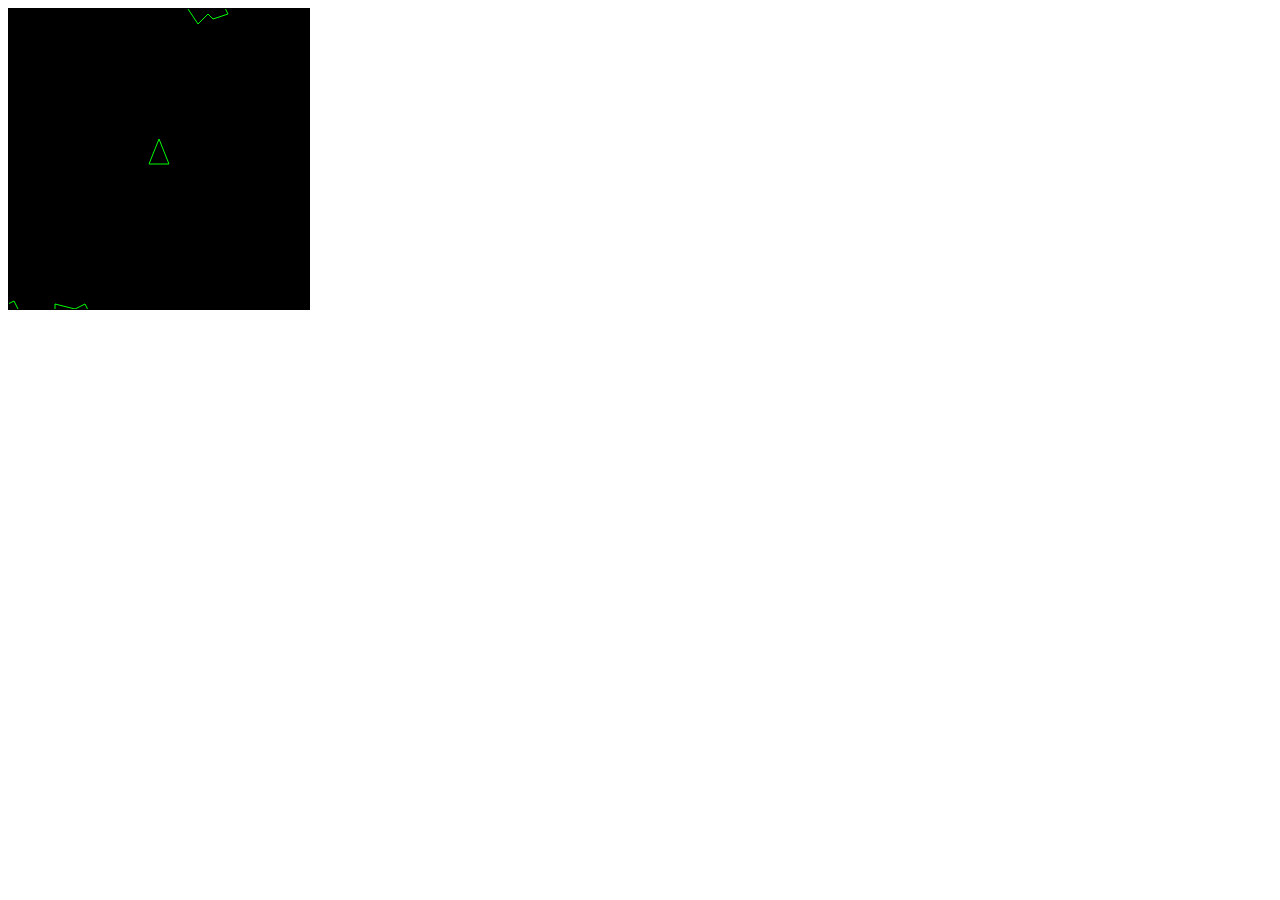
==== game.html @ 88f6043c "adds canvas, player spaceship, and asteroid generator" ====
<!DOCTYPE html>
<html>
<head>
	<title>Asteroids</title>
	<link rel="stylesheet" href="css/main.css">
</head>
<body onload="canvasAsteroids();">
	<canvas id="asteroidsCanvas" width="300px" height="300px"></canvas><!-- Canvas -->
	<script src="https://ajax.googleapis.com/ajax/libs/jquery/3.2.1/jquery.min.js"></script>
	<script src="js/app.js"></script>
</body>
</html>
---- css/main.css ----
canvas {
	border: 1px solid black;
}
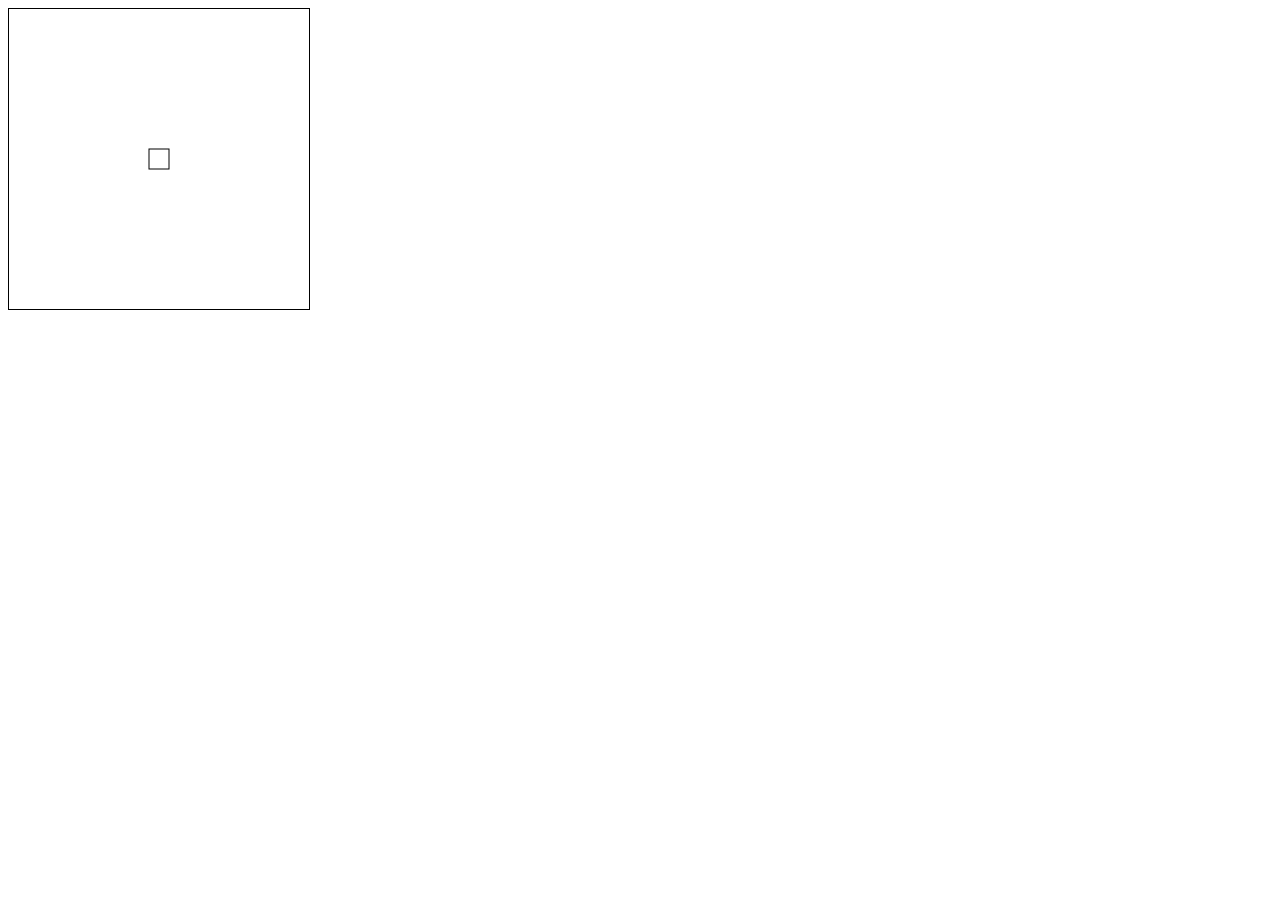
==== commit 7375b38f: "Adds player movement, projectiles function" ====
--- a/game.html
+++ b/game.html
@@ -4,8 +4,7 @@
 	<title>Asteroids</title>
 	<link rel="stylesheet" href="css/main.css">
 </head>
-<body onload="canvasAsteroids();">
-	<canvas id="asteroidsCanvas" width="300px" height="300px"></canvas><!-- Canvas -->
+<body>
 	<script src="https://ajax.googleapis.com/ajax/libs/jquery/3.2.1/jquery.min.js"></script>
 	<script src="js/app.js"></script>
 </body>
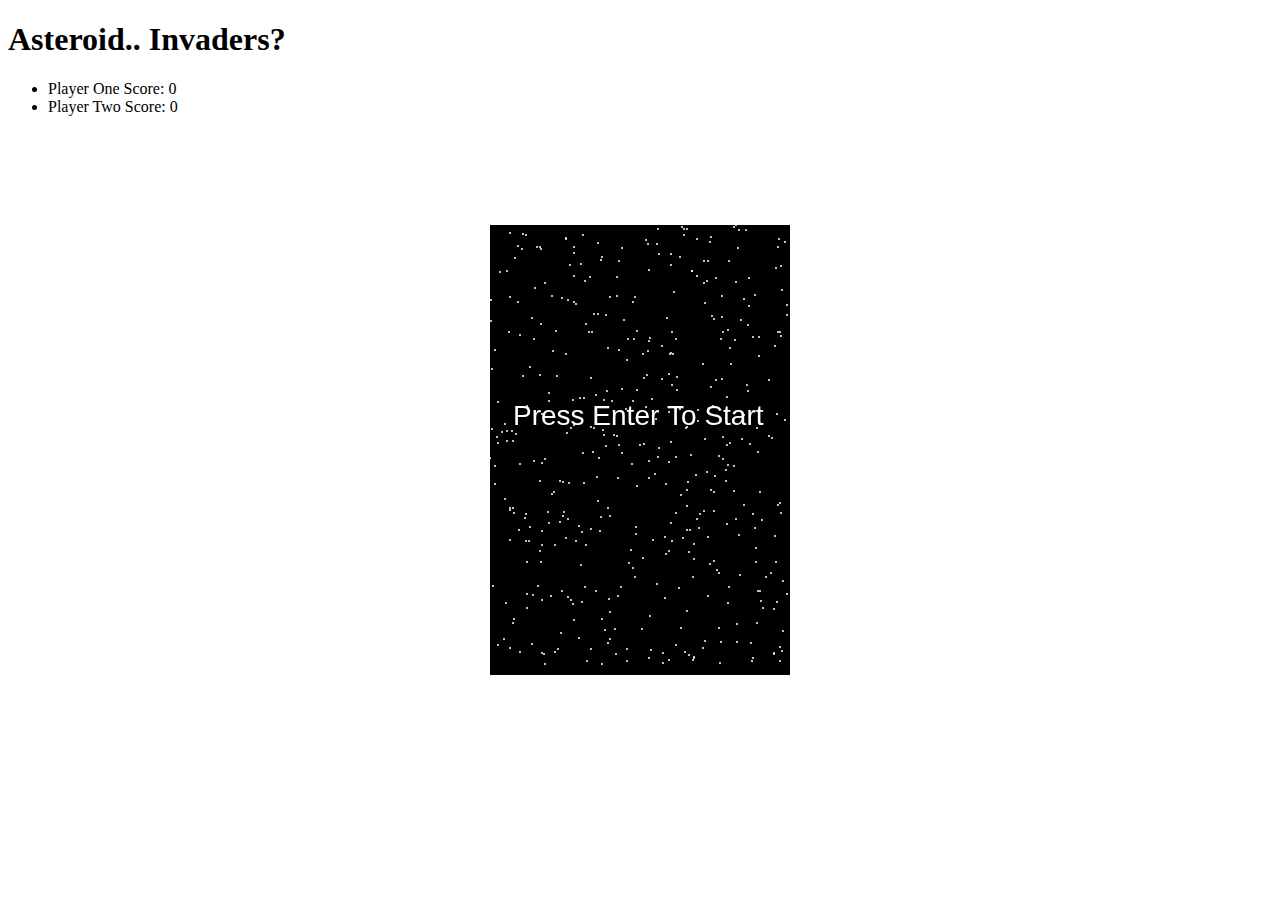
==== commit 5a6f65dc: "creates dom manipulation to render player scores" ====
--- a/game.html
+++ b/game.html
@@ -4,8 +4,18 @@
 	<title>Asteroids</title>
 	<link rel="stylesheet" href="css/main.css">
 </head>
-<body>
-	<script src="https://ajax.googleapis.com/ajax/libs/jquery/3.2.1/jquery.min.js"></script>
+<body onload="starField()">
+	<!-- Background Canvas -->
+	<canvas id="background" width="300px" height="450px"></canvas>
+	<!-- Asteroids and Bullets -->
+	<canvas id="main" width="300" height="450"></canvas>
+	<!-- Ship Canvas -->
+	<canvas id="ship" width="300" height="450"></canvas>
+	<h1>Asteroid.. Invaders?</h1>
+	<ul>
+		<li id="playerOne">Player One Score: 0</li>
+		<li id="playerTwo">Player Two Score: 0</li>
+	</ul>
 	<script src="js/app.js"></script>
 </body>
 </html>--- a/css/main.css
+++ b/css/main.css
@@ -1,3 +1,27 @@
 canvas {
-	border: 1px solid black;
+	position: absolute;
+	left: 50%;
+	margin-left: -150px;
+	margin-top: -225px;
+	top: 50%;
+	height: 450px;
+	width: 300px;
+}
+
+#background.canvas {
+
+	z-index: 0;
+
+}
+
+#main.canvas {
+
+	z-index: 1;
+
+}
+
+#ship.canvas {
+
+	z-index: 2;
+
 }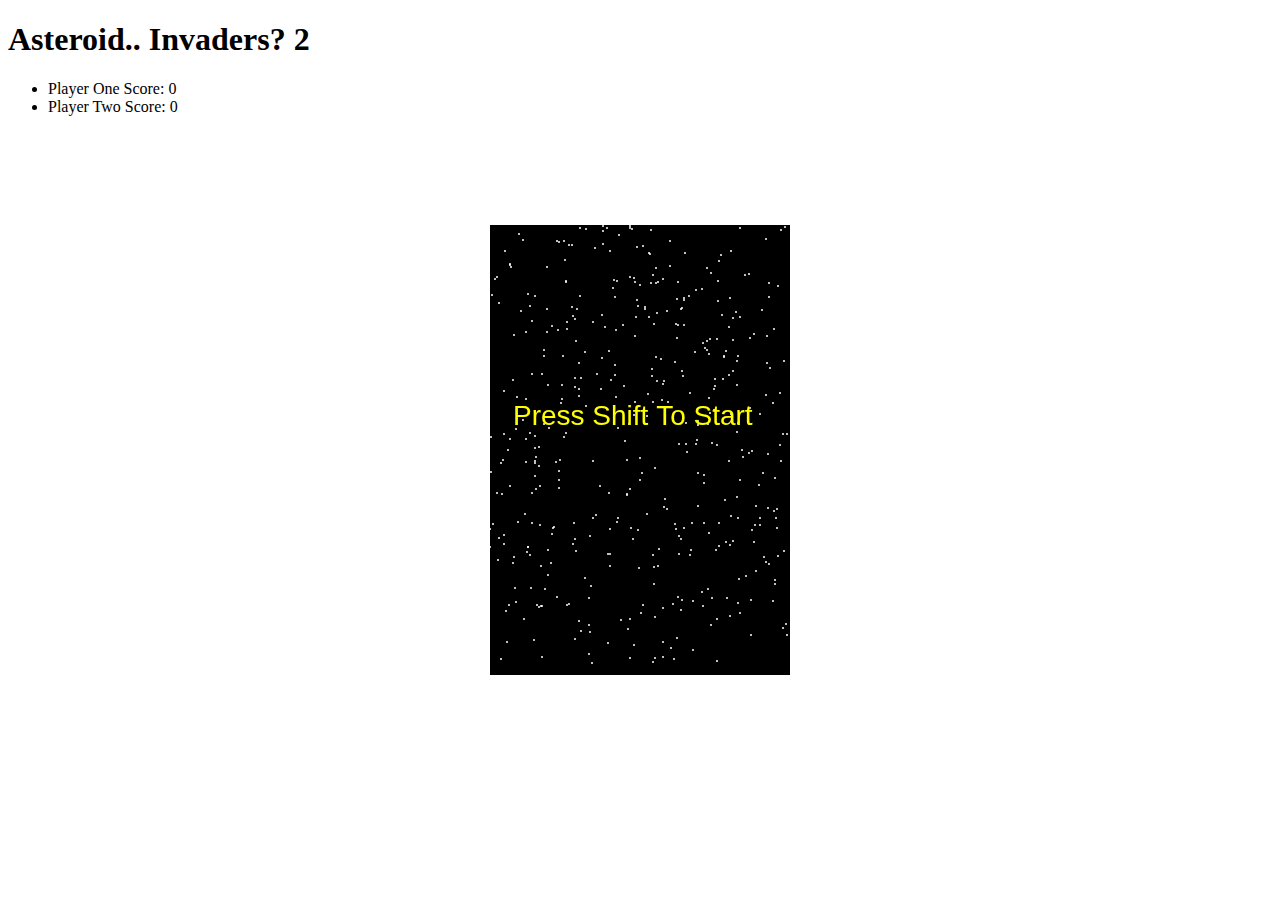
==== commit 4f0d2c31: "no more wall of death" ====
--- a/game.html
+++ b/game.html
@@ -11,7 +11,7 @@
 	<canvas id="main" width="300" height="450"></canvas>
 	<!-- Ship Canvas -->
 	<canvas id="ship" width="300" height="450"></canvas>
-	<h1>Asteroid.. Invaders?</h1>
+	<h1>Asteroid.. Invaders? 2</h1>
 	<ul>
 		<li id="playerOne">Player One Score: 0</li>
 		<li id="playerTwo">Player Two Score: 0</li>
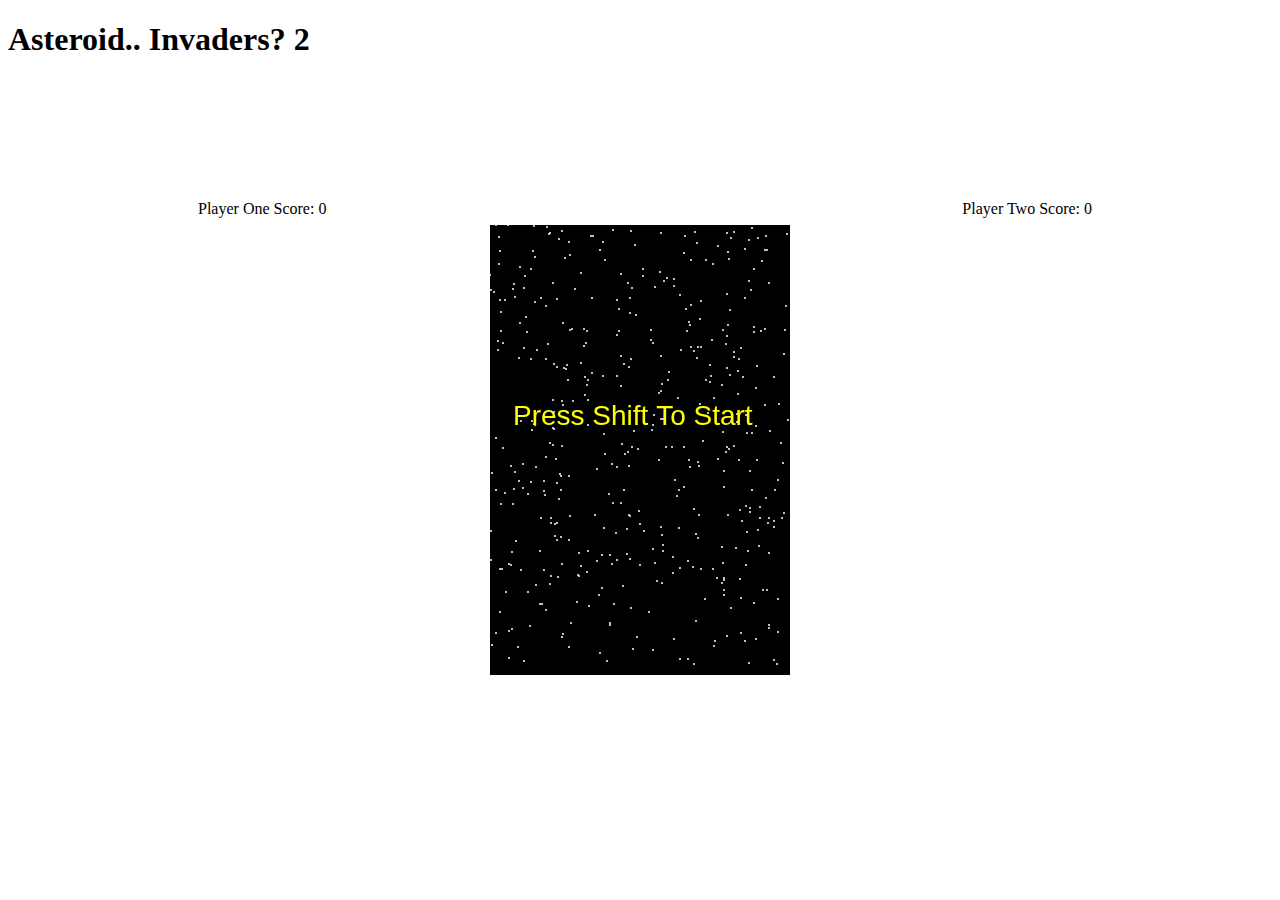
==== commit 885cbc48: "updates comments" ====
--- a/game.html
+++ b/game.html
@@ -1,21 +1,37 @@
 <!DOCTYPE html>
+
 <html>
-<head>
-	<title>Asteroids</title>
-	<link rel="stylesheet" href="css/main.css">
-</head>
-<body onload="starField()">
-	<!-- Background Canvas -->
-	<canvas id="background" width="300px" height="450px"></canvas>
-	<!-- Asteroids and Bullets -->
-	<canvas id="main" width="300" height="450"></canvas>
-	<!-- Ship Canvas -->
-	<canvas id="ship" width="300" height="450"></canvas>
-	<h1>Asteroid.. Invaders? 2</h1>
-	<ul>
-		<li id="playerOne">Player One Score: 0</li>
-		<li id="playerTwo">Player Two Score: 0</li>
-	</ul>
-	<script src="js/app.js"></script>
-</body>
+
+	<head>
+
+		<title>Asteroids... Invaders? 2</title>
+		<link rel="stylesheet" href="css/main.css">
+
+	</head>
+
+	<!-- Body Loads Starfield Background -->
+	<body onload="starField()">
+
+		<!-- Background Canvas -->
+		<canvas id="background" width="300px" height="450px"></canvas>
+
+		<!-- Asteroids and Bullets -->
+		<canvas id="main" width="300" height="450"></canvas>
+
+		<!-- Ship Canvas -->
+		<canvas id="ship" width="300" height="450"></canvas>
+
+		<h1>Asteroid.. Invaders? 2</h1>
+
+		<ul>
+
+			<li id="playerOne">Player One Score: 0</li>
+			<li id="playerTwo">Player Two Score: 0</li>
+
+		</ul>
+
+		<script src="js/app.js"></script>
+
+	</body>
+
 </html>--- a/css/main.css
+++ b/css/main.css
@@ -1,4 +1,8 @@
+/*
+* - Centers Canvas on Page -
+*/
 canvas {
+
 	position: absolute;
 	left: 50%;
 	margin-left: -150px;
@@ -6,6 +10,7 @@
 	top: 50%;
 	height: 450px;
 	width: 300px;
+
 }
 
 #background.canvas {
@@ -24,4 +29,34 @@
 
 	z-index: 2;
 
+}
+
+ul {
+
+	list-style: none;
+	
+}
+
+/*
+* - Player One Score Display -
+*/
+#playerOne {
+
+	float: left;
+	position: relative;
+	left: 150px;
+	top: 120px;
+
+}
+
+/*
+* - Player Two Score Display -
+*/
+#playerTwo {
+
+	float: right;
+	position: relative;
+	right: 180px;
+	top: 120px;
+
 }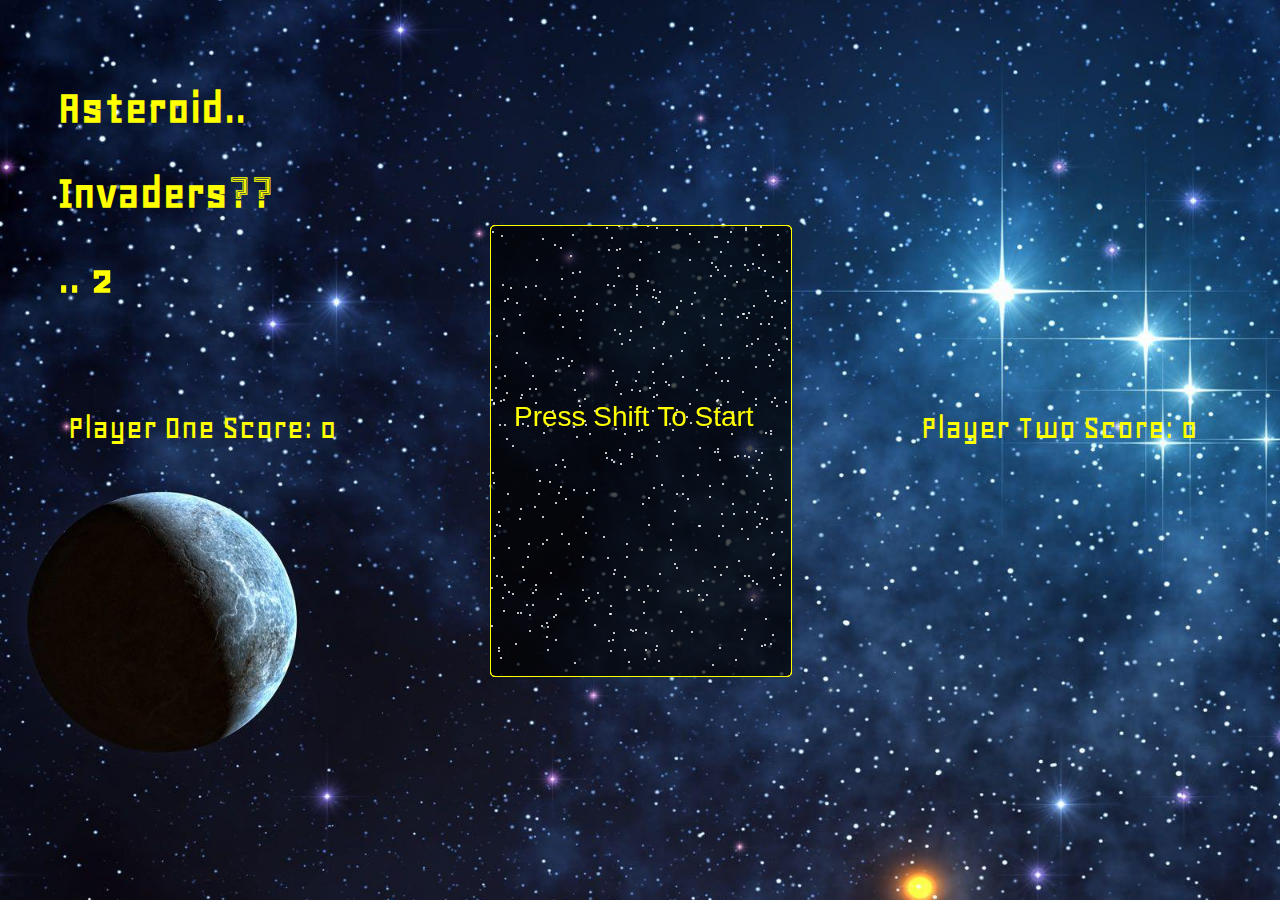
==== commit 2b0247b0: "Merge pull request #2 from jpleva91/master" ====
--- a/game.html
+++ b/game.html
@@ -4,8 +4,9 @@
 
 	<head>
 
-		<title>Asteroids... Invaders? 2</title>
+		<title>Asteroids... Invaders???  ... 2</title>
 		<link rel="stylesheet" href="css/main.css">
+		<link href="https://fonts.googleapis.com/css?family=Geo" rel="stylesheet">
 
 	</head>
 
@@ -21,7 +22,9 @@
 		<!-- Ship Canvas -->
 		<canvas id="ship" width="300" height="450"></canvas>
 
-		<h1>Asteroid.. Invaders? 2</h1>
+		<h1>Asteroid..</h1>
+		<h1>Invaders??</h1>
+		<h1>.. 2</h1>
 
 		<ul>
 
@@ -30,6 +33,12 @@
 
 		</ul>
 
+		<div id="winner">
+
+			<p>Player Wins!
+				
+		</div>
+
 		<script src="js/app.js"></script>
 
 	</body>
--- a/css/main.css
+++ b/css/main.css
@@ -1,8 +1,33 @@
+/*
+* - Global Styles and Background -
+*/
+body {
+
+	background: url('../img/space-background.jpg');
+	background-size: 100%;
+	color: yellow;
+	font-family: 'Geo', sans-serif;
+	width: 93%;
+
+}
+
+
+/*
+* - Background Canvas on Bottom Layer -
+*/
+#background.canvas {
+
+	z-index: 0;
+
+}
+
 /*
 * - Centers Canvas on Page -
 */
 canvas {
-
+	
+	border: 1px solid yellow;
+	border-radius: 5px;
 	position: absolute;
 	left: 50%;
 	margin-left: -150px;
@@ -13,28 +38,28 @@
 
 }
 
-#background.canvas {
-
-	z-index: 0;
+h1 {
+	
+	font-size: 48px;
+	position: relative;
+	left: 50px;
+	top: 50px;
 
 }
 
+li {
+
+	font-size: 36px;
+
+}
+
+/*
+* - Main Canvas is Between Background and Ship Canvas -
+*/
 #main.canvas {
 
 	z-index: 1;
 
-}
-
-#ship.canvas {
-
-	z-index: 2;
-
-}
-
-ul {
-
-	list-style: none;
-	
 }
 
 /*
@@ -44,7 +69,7 @@
 
 	float: left;
 	position: relative;
-	left: 150px;
+	left: 20px;
 	top: 120px;
 
 }
@@ -56,7 +81,62 @@
 
 	float: right;
 	position: relative;
-	right: 180px;
 	top: 120px;
 
-}+}
+
+/*
+* - Ship Canvas is on Top Layer
+*/
+#ship.canvas {
+
+	z-index: 2;
+
+}
+
+/*
+* - Disable List Styles -
+*/
+ul {
+
+	list-style: none;
+
+}
+
+#winner {
+	color: rgba(0,0,0,0);
+	border: 1px solid yellow;
+	border-radius: 5px;
+	font-size: 50px;
+	height: 450px;
+	left: 50%;
+	margin-left: -150px;
+	margin-top: -225px;
+	position: absolute;
+	top: 50%;
+	width: 300px;
+	z-index: 4;
+}
+
+#winner p {
+	position: absolute;
+	left: 30px;
+	top: 80px;
+}
+
+#winner.gameOver {
+
+	background-color: rgba(0, 0, 0, .9);
+	border: 1px solid yellow;
+	border-radius: 5px;
+	color: white;
+	height: 450px;
+	left: 50%;
+	margin-left: -150px;
+	margin-top: -225px;
+	position: absolute;
+	top: 50%;
+	width: 300px;
+	z-index: 4;
+
+}
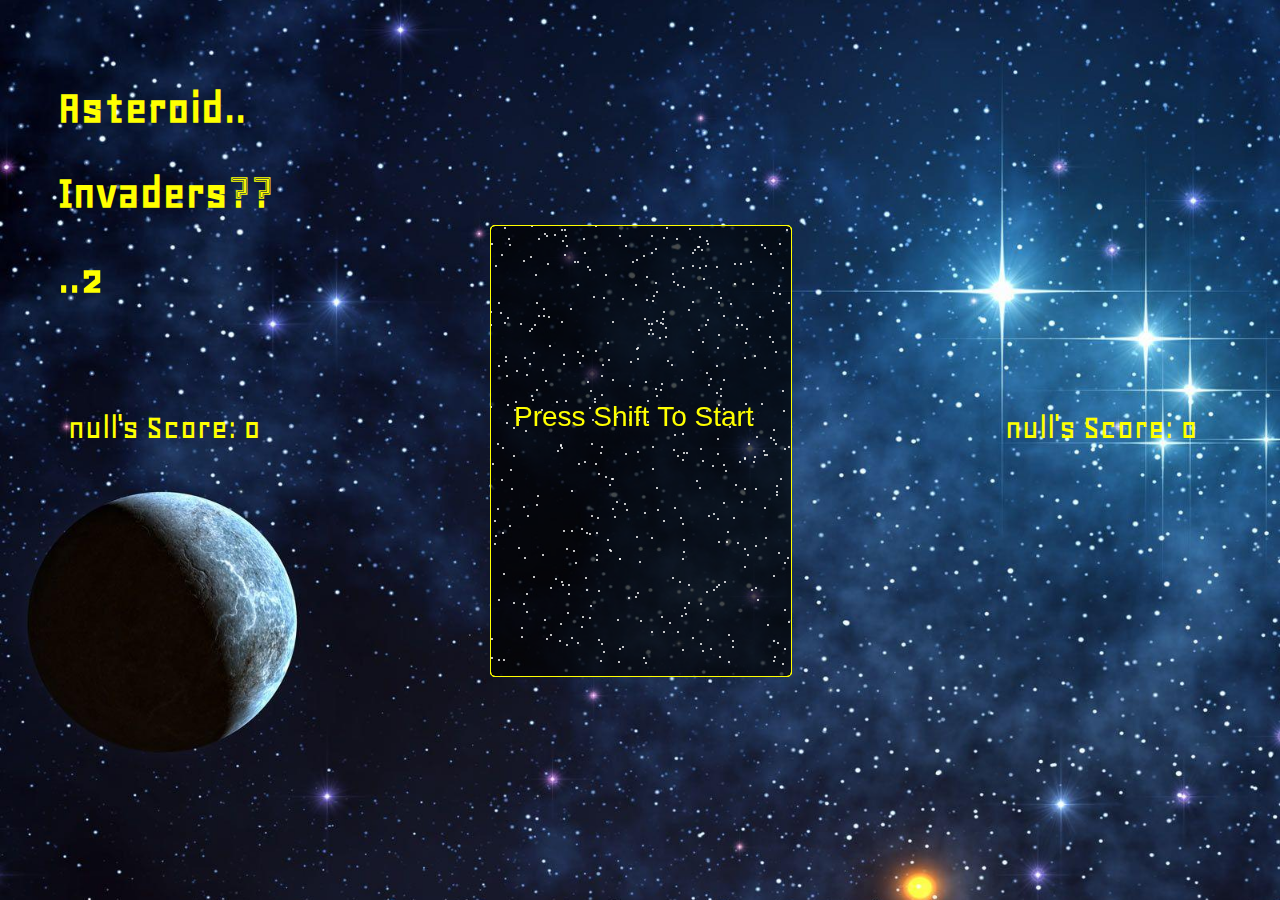
==== commit ebc6abab: "adds local storage and form input for player names" ====
--- a/game.html
+++ b/game.html
@@ -4,7 +4,7 @@
 
 	<head>
 
-		<title>Asteroids... Invaders???  ... 2</title>
+		<title>Asteroids.. Invaders??  ..2</title>
 		<link rel="stylesheet" href="css/main.css">
 		<link href="https://fonts.googleapis.com/css?family=Geo" rel="stylesheet">
 
@@ -24,7 +24,7 @@
 
 		<h1>Asteroid..</h1>
 		<h1>Invaders??</h1>
-		<h1>.. 2</h1>
+		<h1>..2</h1>
 
 		<ul>
 
@@ -36,7 +36,7 @@
 		<div id="winner">
 
 			<p>Player Wins!
-				
+
 		</div>
 
 		<script src="js/app.js"></script>
--- a/css/main.css
+++ b/css/main.css
@@ -104,6 +104,7 @@
 }
 
 #winner {
+
 	color: rgba(0,0,0,0);
 	border: 1px solid yellow;
 	border-radius: 5px;
@@ -116,12 +117,7 @@
 	top: 50%;
 	width: 300px;
 	z-index: 4;
-}
 
-#winner p {
-	position: absolute;
-	left: 30px;
-	top: 80px;
 }
 
 #winner.gameOver {
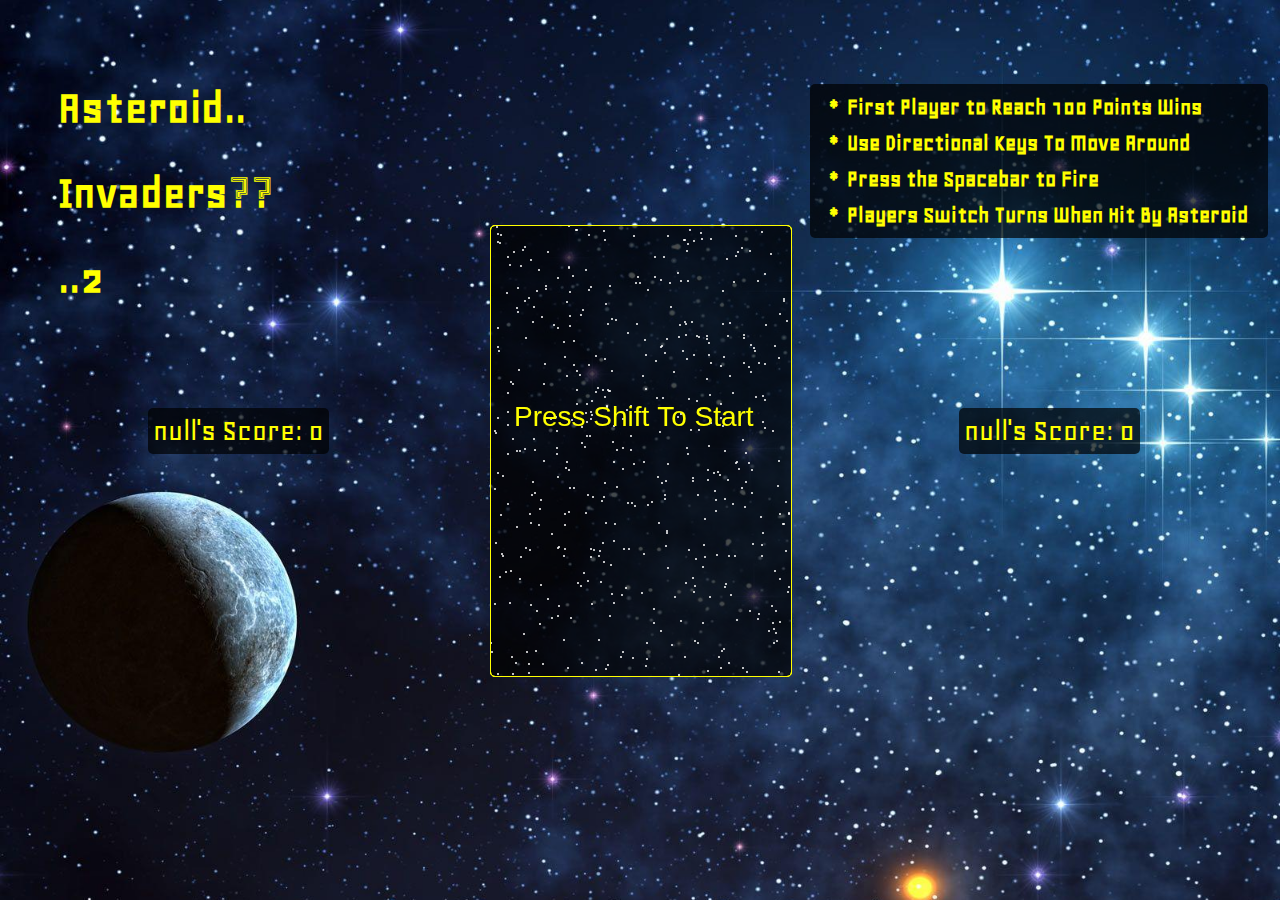
==== commit bc3e498e: "Merge pull request #18 from jpleva91/master" ====
--- a/game.html
+++ b/game.html
@@ -1,46 +1,42 @@
 <!DOCTYPE html>
-
 <html>
-
 	<head>
-
 		<title>Asteroids.. Invaders??  ..2</title>
 		<link rel="stylesheet" href="css/main.css">
+		<!-- Imports Geo Font -->
 		<link href="https://fonts.googleapis.com/css?family=Geo" rel="stylesheet">
-
 	</head>
-
 	<!-- Body Loads Starfield Background -->
 	<body onload="starField()">
-
-		<!-- Background Canvas -->
-		<canvas id="background" width="300px" height="450px"></canvas>
-
-		<!-- Asteroids and Bullets -->
-		<canvas id="main" width="300" height="450"></canvas>
-
-		<!-- Ship Canvas -->
-		<canvas id="ship" width="300" height="450"></canvas>
-
+		<!-- Heading Broken into Three Lines -->
 		<h1>Asteroid..</h1>
 		<h1>Invaders??</h1>
 		<h1>..2</h1>
-
-		<ul>
-
+		<!-- Background Canvas -->
+		<canvas id="background" width="300px" height="450px"></canvas>
+		<!-- Asteroids and Bullets -->
+		<canvas id="main" width="300" height="450"></canvas>
+		<!-- Ship Canvas -->
+		<canvas id="ship" width="300" height="450"></canvas>
+		<!-- Game Rules Unordered List -->
+		<ul id="gameRules" class="font-effect-shadow-multiple">
+			<li class="rules">* First Player to Reach 100 Points Wins</li>
+			<li class="rules">* Use Directional Keys To Move Around</li>
+			<li class="rules">* Press the Spacebar to Fire</li>
+			<li class="rules">* Players Switch Turns When Hit By Asteroid</li>
+		</ul>
+		<!-- Player Scores Unordered List -->
+		<ul id="playerScores">
+			<!-- Player One Score -->
 			<li id="playerOne">Player One Score: 0</li>
+			<!-- Player Two Score -->
 			<li id="playerTwo">Player Two Score: 0</li>
-
 		</ul>
-
+		<!-- Game Winner Default -->
 		<div id="winner">
-
 			<p>Player Wins!
-
 		</div>
-
+		<!-- Imports javaScript File -->
 		<script src="js/app.js"></script>
-
 	</body>
-
 </html>--- a/css/main.css
+++ b/css/main.css
@@ -2,109 +2,199 @@
 * - Global Styles and Background -
 */
 body {
-
 	background: url('../img/space-background.jpg');
 	background-size: 100%;
 	color: yellow;
 	font-family: 'Geo', sans-serif;
 	width: 93%;
-
-}
-
+}
 
 /*
 * - Background Canvas on Bottom Layer -
 */
 #background.canvas {
-
 	z-index: 0;
-
 }
 
 /*
 * - Centers Canvas on Page -
 */
-canvas {
-	
-	border: 1px solid yellow;
-	border-radius: 5px;
-	position: absolute;
+canvas,
+#form {
+	border: 1px solid yellow;
+	border-radius: 5px;
 	left: 50%;
 	margin-left: -150px;
 	margin-top: -225px;
+	position: absolute;
 	top: 50%;
 	height: 450px;
 	width: 300px;
-
-}
-
+}
+
+/*
+* - Handles Form Animation -
+*/
+#form {
+	animation-name: form;
+  animation-duration: 8s;
+	background-color: rgba(0,0,0,.7);
+	text-align: center;
+}
+
+/*
+* - Game Rules Position -
+*/
+#gameRules {
+	background-color: rgba(0,0,0,.7);
+	border-radius: 5px;
+	float: right;
+	left: 70px;
+	padding-top: 10px;
+	position: relative;
+	top: -220px;
+}
+
+/*
+* - Handles Grow Animation on Submit Button -
+*/
+#playerSubmit.grow {
+	background-color: yellow;
+	border: 1px solid black;
+	color: black;
+	font-size: 36px;
+	font-family: 'Geo', sans-serif;
+	position: relative;
+	top: 300px;
+
+}
+
+/*
+* - Grow Animation -
+*/
+#playerSubmit.grow:hover {	
+	transform: scale(1.5);
+}
+
+/*
+* - All Headings -
+*/
 h1 {
-	
 	font-size: 48px;
 	position: relative;
 	left: 50px;
 	top: 50px;
-
-}
-
-li {
-
-	font-size: 36px;
-
+}
+
+/*
+* - Form Animation -
+*/
+@keyframes form {
+    0%   {background-color: rgba(0,0,0,.7);}
+    25%  {background-color: rgba(255,255,0,.7);}
+    50%  {background-color::rgba(0,255,255,.7);}
+    100% {background-color: rgba(0,0,0,.7);}
+}
+
+/*
+* - Player Scores Font Size -
+*/
+#playerScores {
+	font-size: 32px;
 }
 
 /*
 * - Main Canvas is Between Background and Ship Canvas -
 */
 #main.canvas {
-
 	z-index: 1;
-
 }
 
 /*
 * - Player One Score Display -
 */
 #playerOne {
-
+	background-color: rgba(0,0,0,.7);
+	border-radius: 5px;
 	float: left;
-	position: relative;
-	left: 20px;
+	left: 100px;
+	padding: 5px;
+	position: relative;
 	top: 120px;
-
+}
+
+/*
+* - Player One Form Input Box -
+*/
+#playerOneName {
+	background-color: rgba(0,0,0,.8);
+	border: 1px solid yellow;
+	color: yellow;
+	font-size: 28px;
+	font-family: 'Geo', sans-serif;
+	position: relative;
+	text-align: center;
+	top: 100px;
 }
 
 /*
 * - Player Two Score Display -
 */
 #playerTwo {
-
+	background-color: rgba(0,0,0,.7);
+	border-radius: 5px;
 	float: right;
-	position: relative;
+	padding: 5px;
+	position: relative;
+	right: -400px;
 	top: 120px;
-
+}
+
+/*
+* - Player Two Form Input Box -
+*/
+#playerTwoName {
+	background-color: rgba(0,0,0,.8);
+	border: 1px solid yellow;
+	color: yellow;
+	font-size: 28px;
+	font-family: 'Geo', sans-serif;
+	position: relative;
+	text-align: center;
+	top: 200px;
+	left: 0px;
+}
+
+/*
+* - Rules Font Size -
+*/
+.rules {
+	font-size: 24px;
+	font-weight: 700;
+	padding: 0px 0px 10px 0px;
+	position: relative;
+	list-style: none;
+	left: -20px;
 }
 
 /*
 * - Ship Canvas is on Top Layer
 */
 #ship.canvas {
-
 	z-index: 2;
-
 }
 
 /*
 * - Disable List Styles -
 */
 ul {
-
 	list-style: none;
-
-}
-
+}
+
+/*
+* - Game Winner Div Hidden -
+*/
 #winner {
-
 	color: rgba(0,0,0,0);
 	border: 1px solid yellow;
 	border-radius: 5px;
@@ -117,22 +207,25 @@
 	top: 50%;
 	width: 300px;
 	z-index: 4;
-
-}
-
+}
+
+/*
+* - Game Winner Displays on Game Over -
+*/
 #winner.gameOver {
-
+	align-items: center;
 	background-color: rgba(0, 0, 0, .9);
 	border: 1px solid yellow;
 	border-radius: 5px;
 	color: white;
+	display: flex;
 	height: 450px;
 	left: 50%;
 	margin-left: -150px;
 	margin-top: -225px;
 	position: absolute;
+	text-align: center;
 	top: 50%;
 	width: 300px;
 	z-index: 4;
-
-}
+}
